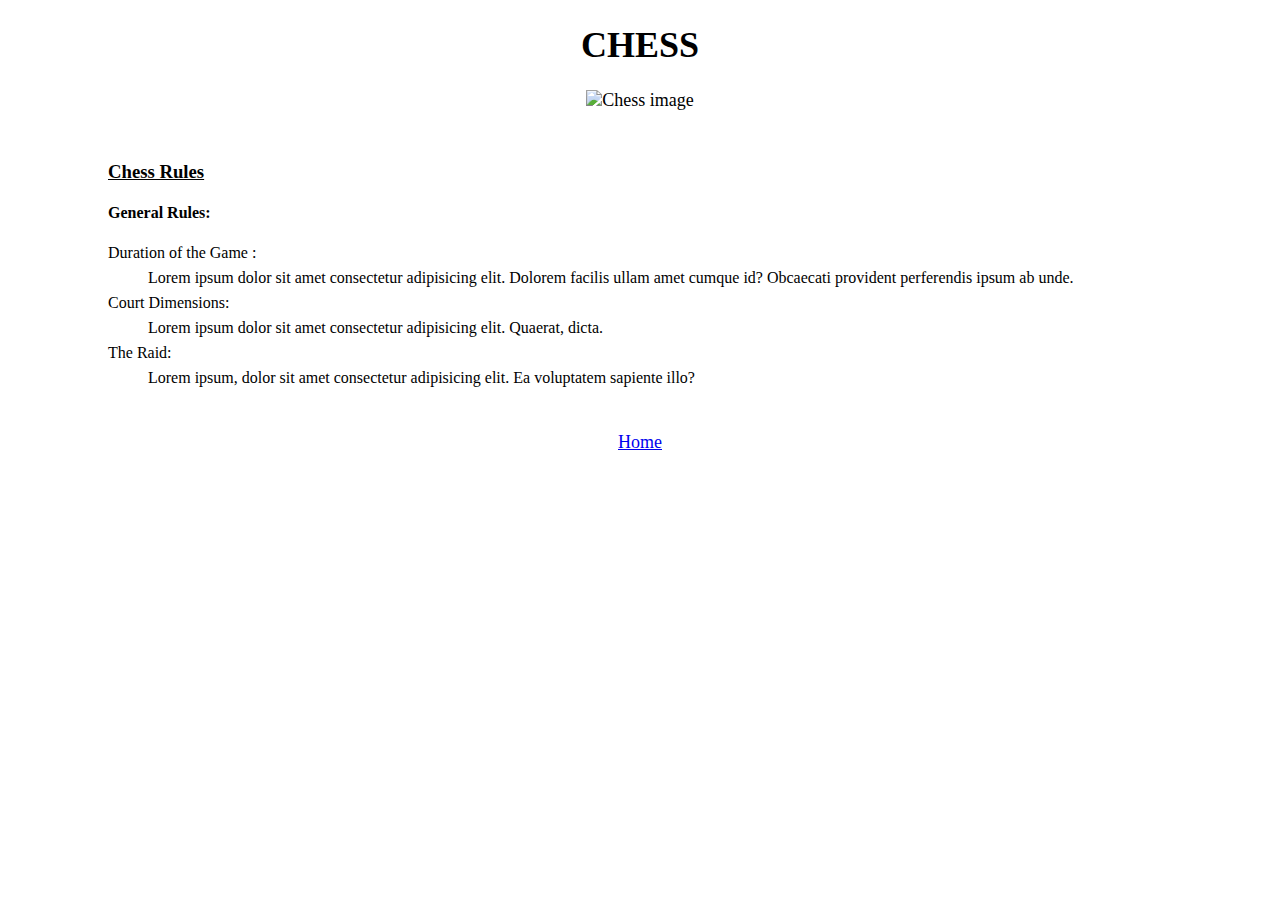
==== webPages/chess.html @ f2e52acc "add new two sport information" ====
<!DOCTYPE html>
<html lang="en">
  <head>
    <meta charset="UTF-8" />
    <meta name="viewport" content="width=device-width, initial-scale=1.0" />
    <title>Chess</title>
    <link rel="stylesheet" href="../styling/pageStyle.css" />
  </head>
  <body>
    <div class="imgDiv">
      <h1>CHESS</h1>
      <img
        src="https://t4.ftcdn.net/jpg/07/86/34/91/360_F_786349123_HwXRWNCzG9syRUw7vmNIJHL2yxVFAjKj.jpg"
        alt="Chess image"
        width="800"
      />
    </div>

    <div class="rulesDiv">
      <h3><u> Chess Rules </u></h3>
      <h4>General Rules:</h4>
      <!-- Information is not fill properly use lorem in reules -->
      <dl>
        <dt>Duration of the Game :</dt>
        <dd>
          Lorem ipsum dolor sit amet consectetur adipisicing elit. Dolorem
          facilis ullam amet cumque id? Obcaecati provident perferendis ipsum ab
          unde.
        </dd>
        <dt>Court Dimensions:</dt>
        <dd>
          Lorem ipsum dolor sit amet consectetur adipisicing elit. Quaerat,
          dicta.
        </dd>
        <dt>The Raid:</dt>
        <dd>
          Lorem ipsum, dolor sit amet consectetur adipisicing elit. Ea
          voluptatem sapiente illo?
        </dd>
      </dl>
    </div>
    <div class="homeLink">
      <a href="../index.html">Home</a>
      <!-- <a href="../webPages/football.htm">Can you intrest in Football?</a> -->
    </div>
  </body>
</html>
---- styling/pageStyle.css ----
.imgDiv{
    font-size: large;
    font-family: 'Times New Roman', Times, serif;
    text-align: center;
}

.rulesDiv{
    margin-left: 100px;
    margin-top: 50px;
}
.homeLink{
    text-align: center;
    margin-top: 3%;
    font-size: large;
}
dd{
    line-height: 200%;
}
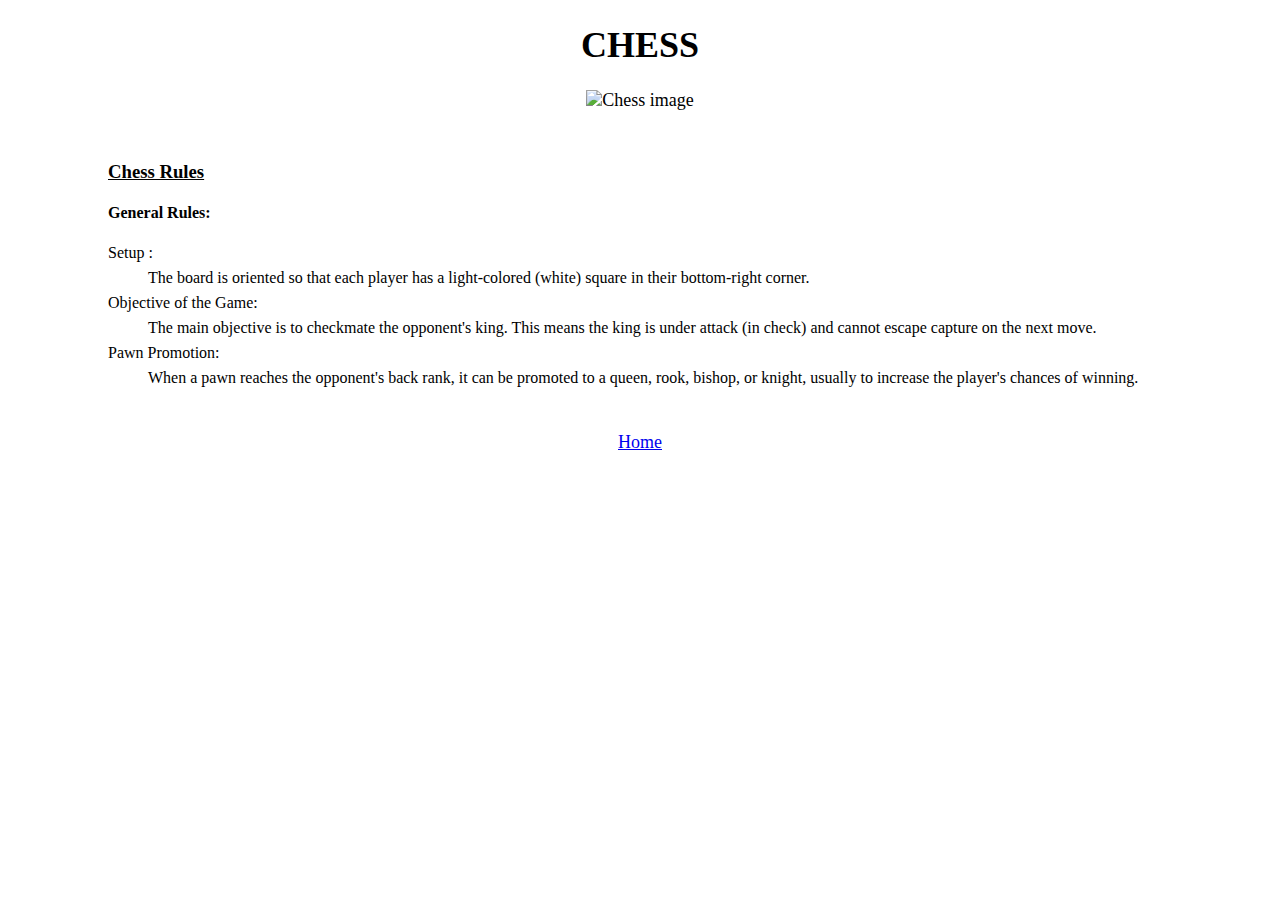
==== commit fe74e2e7: "update chess sport information" ====
--- a/webPages/chess.html
+++ b/webPages/chess.html
@@ -21,21 +21,22 @@
       <h4>General Rules:</h4>
       <!-- Information is not fill properly use lorem in reules -->
       <dl>
-        <dt>Duration of the Game :</dt>
+        <dt>Setup :</dt>
         <dd>
-          Lorem ipsum dolor sit amet consectetur adipisicing elit. Dolorem
-          facilis ullam amet cumque id? Obcaecati provident perferendis ipsum ab
-          unde.
+          The board is oriented so that each player has a light-colored (white)
+          square in their bottom-right corner.
         </dd>
-        <dt>Court Dimensions:</dt>
+        <dt>Objective of the Game:</dt>
         <dd>
-          Lorem ipsum dolor sit amet consectetur adipisicing elit. Quaerat,
-          dicta.
+          The main objective is to checkmate the opponent's king. This means the
+          king is under attack (in check) and cannot escape capture on the next
+          move.
         </dd>
-        <dt>The Raid:</dt>
+        <dt>Pawn Promotion:</dt>
         <dd>
-          Lorem ipsum, dolor sit amet consectetur adipisicing elit. Ea
-          voluptatem sapiente illo?
+          When a pawn reaches the opponent's back rank, it can be promoted to a
+          queen, rook, bishop, or knight, usually to increase the player's
+          chances of winning.
         </dd>
       </dl>
     </div>
